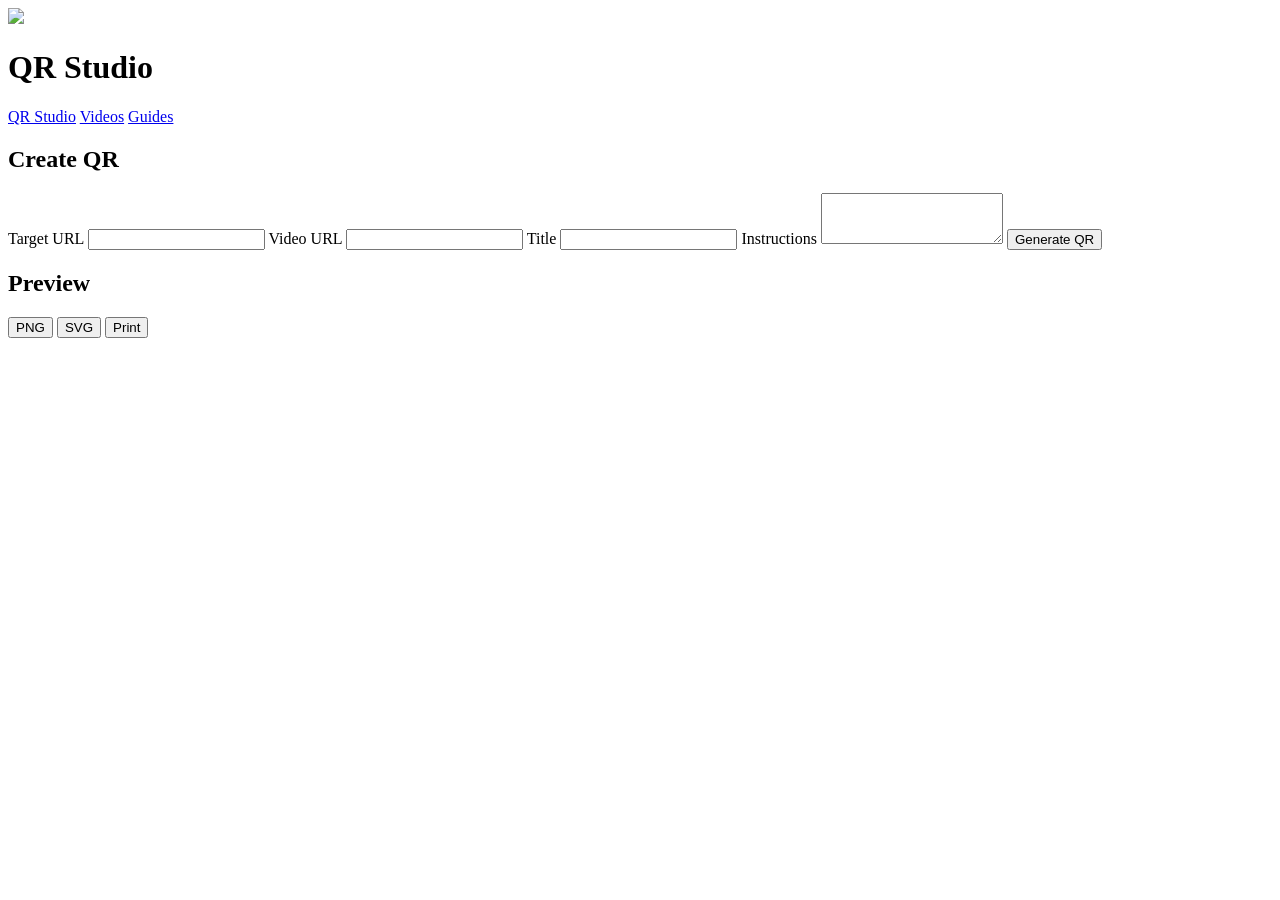
==== public/index.html @ e87386ba "Update index.html" ====
<!DOCTYPE html>
<html lang="en">
<head>
  <meta charset="UTF-8" />
  <title>GhostBoards QR Studio</title>
  <meta name="viewport" content="width=device-width, initial-scale=1" />

  <link rel="icon" type="image/x-icon" href="/favicon.ico" />
  <link rel="stylesheet" href="/style.css" />
</head>

<body>

<header class="gb-header">
  <div class="gb-header-left">
    <img src="/ghostboards-logo.png" class="gb-logo" />
    <h1>QR Studio</h1>
  </div>

  <nav class="gb-nav">
    <a href="/index.html" class="gb-nav-btn gb-nav-btn-active">QR Studio</a>
    <a href="/pages/videos.html" class="gb-nav-btn">Videos</a>
    <a href="/pages/guides.html" class="gb-nav-btn">Guides</a>
  </nav>
</header>

<main class="gb-main">

  <section class="gb-panel">
    <h2>Create QR</h2>

    <label class="gb-label">Target URL
      <input id="targetUrl" type="url" class="gb-input" />
    </label>

    <label class="gb-label">Video URL
      <input id="videoUrl" type="url" class="gb-input" />
    </label>

    <label class="gb-label">Title
      <input id="titleInput" type="text" class="gb-input" />
    </label>

    <label class="gb-label">Instructions
      <textarea id="instructionsInput" class="gb-textarea" rows="3"></textarea>
    </label>

    <button id="generateBtn" class="gb-btn ghost-primary">Generate QR</button>
  </section>

  <section class="gb-panel">
    <h2>Preview</h2>
    <div id="qrContainer" class="qr-container"></div>

    <div class="gb-row">
      <button id="downloadPngBtn" class="gb-btn ghost-secondary">PNG</button>
      <button id="downloadSvgBtn" class="gb-btn ghost-outline">SVG</button>
      <button id="printBtn" class="gb-btn ghost-primary">Print</button>
    </div>
  </section>

</main>

<script src="https://cdn.jsdelivr.net/npm/qr-code-styling@1.6.0/lib/qr-code-styling.js"></script>
<script src="/js/index.js"></script>
</body>
</html>
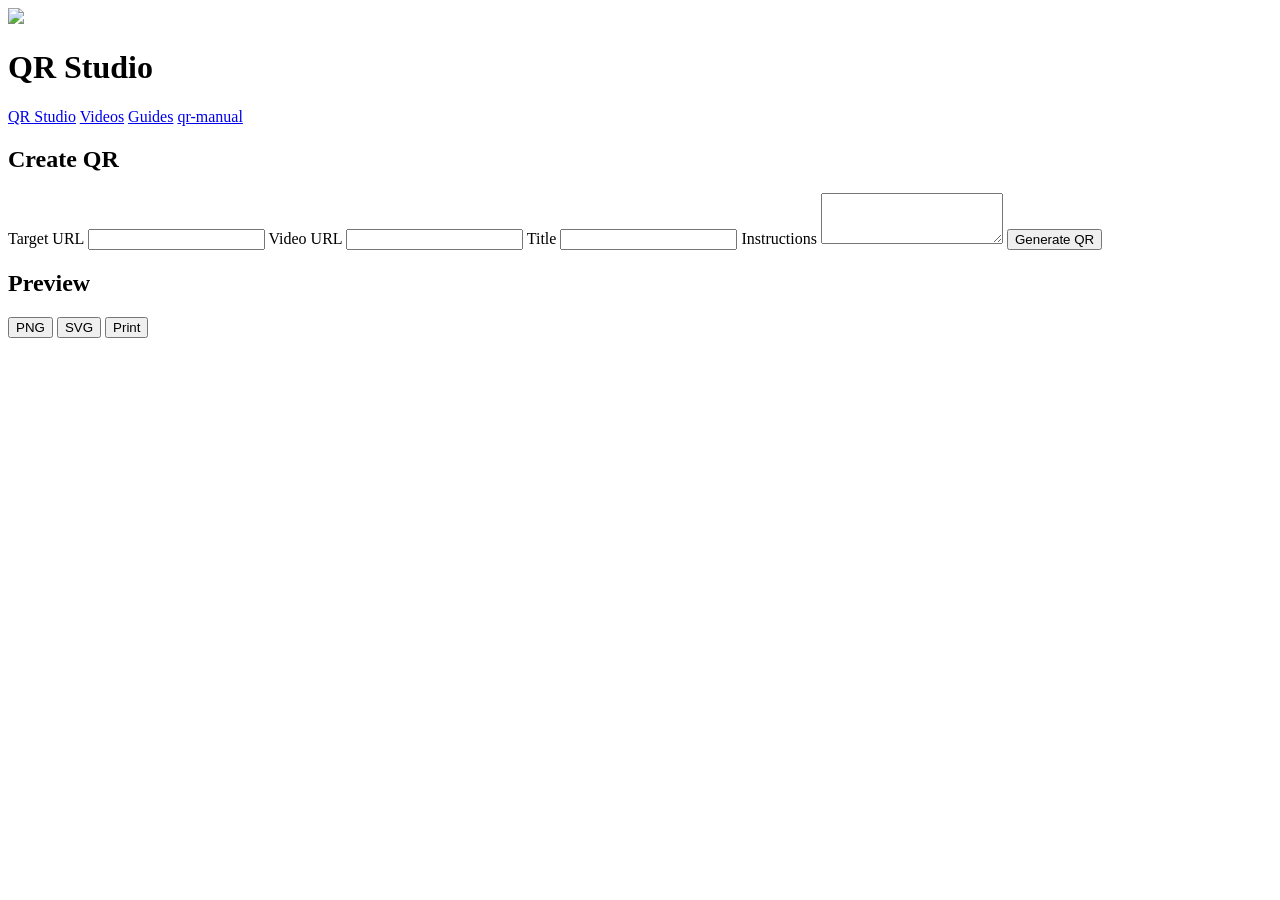
==== commit cd106bc0: "Update index.html" ====
--- a/public/index.html
+++ b/public/index.html
@@ -21,6 +21,7 @@
     <a href="/index.html" class="gb-nav-btn gb-nav-btn-active">QR Studio</a>
     <a href="/pages/videos.html" class="gb-nav-btn">Videos</a>
     <a href="/pages/guides.html" class="gb-nav-btn">Guides</a>
+    <a href="/pages/how-to.html" class="gb-nav-btn">qr-manual</a>
   </nav>
 </header>
 
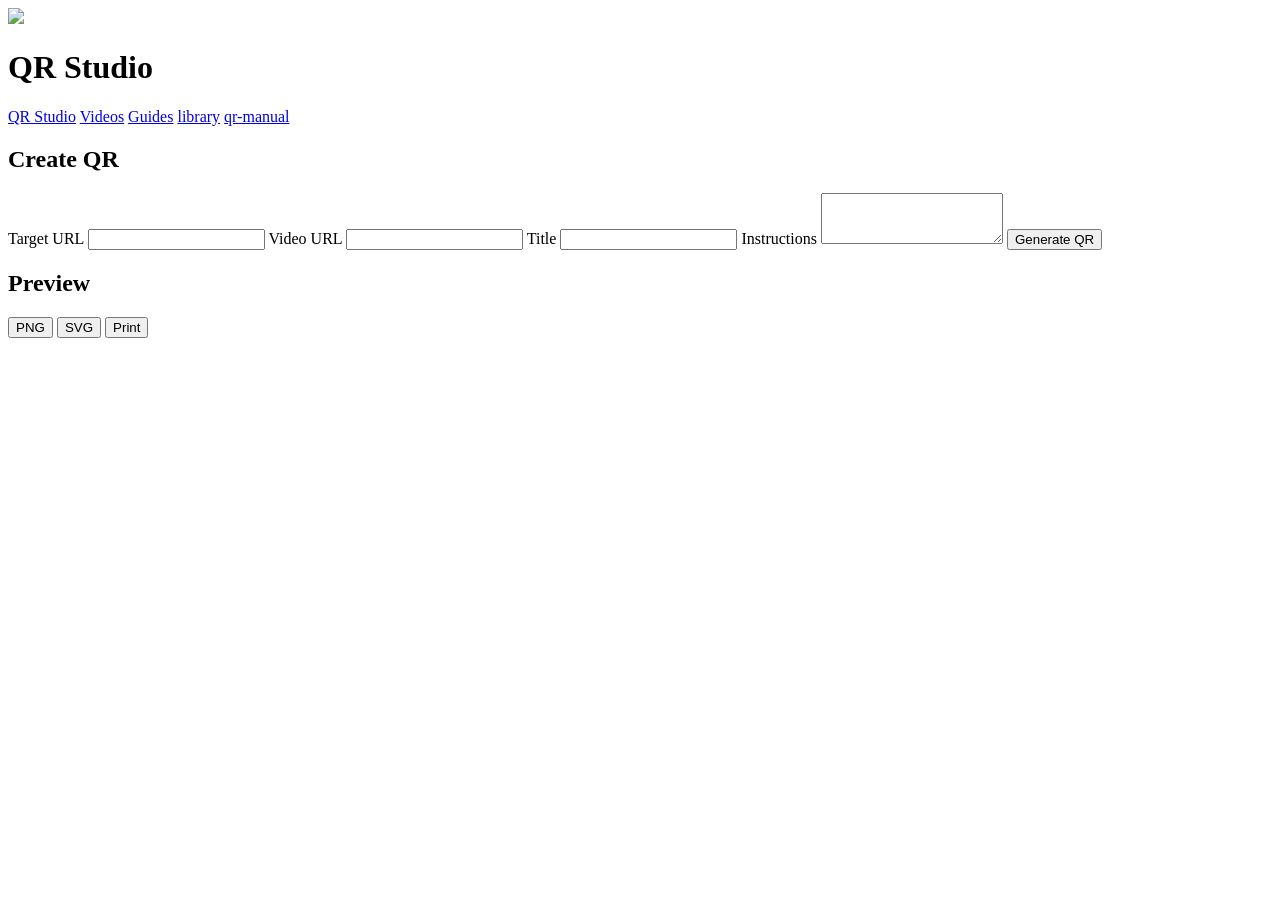
==== commit ff0705e7: "Update index.html" ====
--- a/public/index.html
+++ b/public/index.html
@@ -21,7 +21,9 @@
     <a href="/index.html" class="gb-nav-btn gb-nav-btn-active">QR Studio</a>
     <a href="/pages/videos.html" class="gb-nav-btn">Videos</a>
     <a href="/pages/guides.html" class="gb-nav-btn">Guides</a>
+     <a href="/pages/library.html" class="gb-nav-btn">library</a>
     <a href="/pages/how-to.html" class="gb-nav-btn">qr-manual</a>
+   
   </nav>
 </header>
 
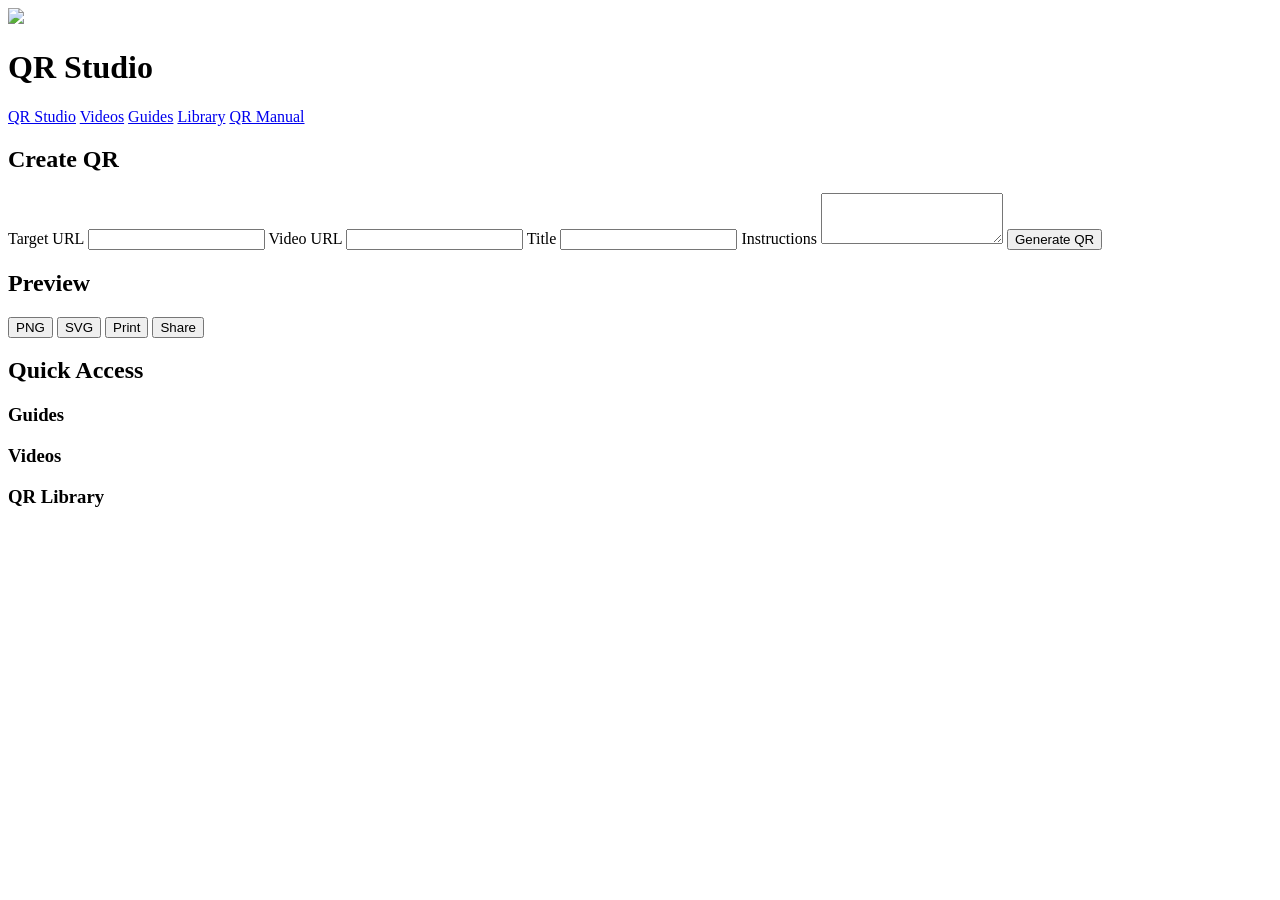
==== commit 6a5a4bf5: "Update index.html" ====
--- a/public/index.html
+++ b/public/index.html
@@ -21,14 +21,14 @@
     <a href="/index.html" class="gb-nav-btn gb-nav-btn-active">QR Studio</a>
     <a href="/pages/videos.html" class="gb-nav-btn">Videos</a>
     <a href="/pages/guides.html" class="gb-nav-btn">Guides</a>
-     <a href="/pages/library.html" class="gb-nav-btn">library</a>
-    <a href="/pages/how-to.html" class="gb-nav-btn">qr-manual</a>
-   
+    <a href="/pages/library.html" class="gb-nav-btn">Library</a>
+    <a href="/pages/how-to.html" class="gb-nav-btn">QR Manual</a>
   </nav>
 </header>
 
 <main class="gb-main">
 
+  <!-- QR CREATOR -->
   <section class="gb-panel">
     <h2>Create QR</h2>
 
@@ -51,6 +51,7 @@
     <button id="generateBtn" class="gb-btn ghost-primary">Generate QR</button>
   </section>
 
+  <!-- QR PREVIEW -->
   <section class="gb-panel">
     <h2>Preview</h2>
     <div id="qrContainer" class="qr-container"></div>
@@ -59,6 +60,27 @@
       <button id="downloadPngBtn" class="gb-btn ghost-secondary">PNG</button>
       <button id="downloadSvgBtn" class="gb-btn ghost-outline">SVG</button>
       <button id="printBtn" class="gb-btn ghost-primary">Print</button>
+      <button id="shareBtn" class="gb-btn ghost-secondary">Share</button>
+    </div>
+  </section>
+
+  <!-- QUICK ACCESS LIBRARY -->
+  <section class="gb-panel">
+    <h2>Quick Access</h2>
+
+    <div class="ql-section">
+      <h3>Guides</h3>
+      <ul id="quickGuides" class="ql-list"></ul>
+    </div>
+
+    <div class="ql-section">
+      <h3>Videos</h3>
+      <ul id="quickVideos" class="ql-list"></ul>
+    </div>
+
+    <div class="ql-section">
+      <h3>QR Library</h3>
+      <ul id="quickQr" class="ql-list"></ul>
     </div>
   </section>
 
@@ -66,5 +88,7 @@
 
 <script src="https://cdn.jsdelivr.net/npm/qr-code-styling@1.6.0/lib/qr-code-styling.js"></script>
 <script src="/js/index.js"></script>
+<script src="/js/quick-access.js"></script>
+
 </body>
 </html>
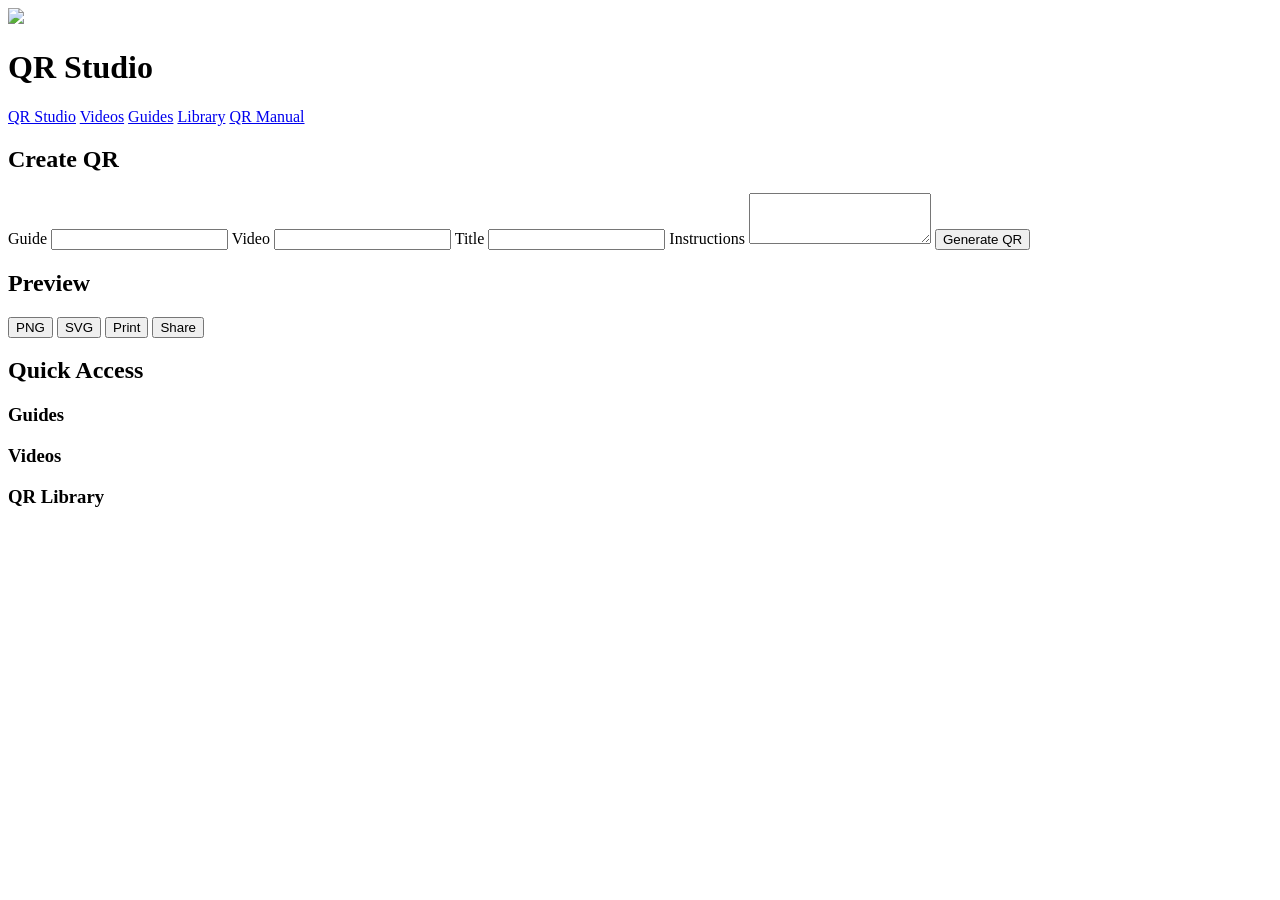
==== commit 571f6a2a: "Update index.html" ====
--- a/public/index.html
+++ b/public/index.html
@@ -32,11 +32,11 @@
   <section class="gb-panel">
     <h2>Create QR</h2>
 
-    <label class="gb-label">Target URL
+    <label class="gb-label">Guide
       <input id="targetUrl" type="url" class="gb-input" />
     </label>
 
-    <label class="gb-label">Video URL
+    <label class="gb-label">Video
       <input id="videoUrl" type="url" class="gb-input" />
     </label>
 
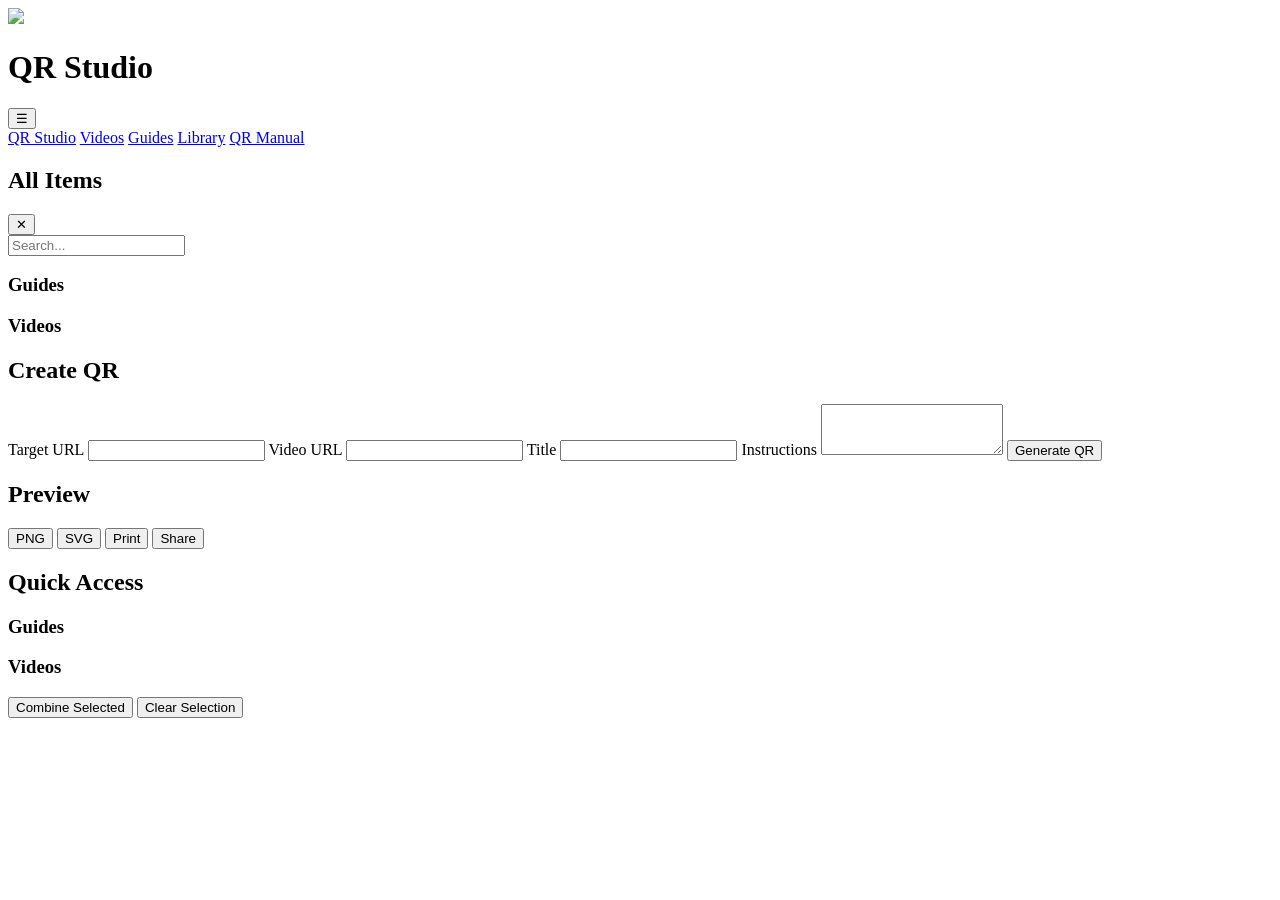
==== commit 16ad1c74: "Update index.html" ====
--- a/public/index.html
+++ b/public/index.html
@@ -17,6 +17,8 @@
     <h1>QR Studio</h1>
   </div>
 
+  <button id="burgerBtn" class="burger-btn">☰</button>
+
   <nav class="gb-nav">
     <a href="/index.html" class="gb-nav-btn gb-nav-btn-active">QR Studio</a>
     <a href="/pages/videos.html" class="gb-nav-btn">Videos</a>
@@ -26,17 +28,35 @@
   </nav>
 </header>
 
+<!-- BURGER MENU FULL LIST -->
+<div id="burgerMenu" class="burger-menu">
+
+  <div class="burger-header">
+    <h2>All Items</h2>
+    <button id="burgerClose" class="burger-close">✕</button>
+  </div>
+
+  <input id="burgerSearch" class="burger-search" placeholder="Search..." />
+
+  <h3>Guides</h3>
+  <ul id="burgerGuides" class="burger-list"></ul>
+
+  <h3>Videos</h3>
+  <ul id="burgerVideos" class="burger-list"></ul>
+
+</div>
+
 <main class="gb-main">
 
   <!-- QR CREATOR -->
   <section class="gb-panel">
     <h2>Create QR</h2>
 
-    <label class="gb-label">Guide
+    <label class="gb-label">Target URL
       <input id="targetUrl" type="url" class="gb-input" />
     </label>
 
-    <label class="gb-label">Video
+    <label class="gb-label">Video URL
       <input id="videoUrl" type="url" class="gb-input" />
     </label>
 
@@ -64,7 +84,7 @@
     </div>
   </section>
 
-  <!-- QUICK ACCESS LIBRARY -->
+  <!-- QUICK ACCESS (5 items each) -->
   <section class="gb-panel">
     <h2>Quick Access</h2>
 
@@ -78,17 +98,14 @@
       <ul id="quickVideos" class="ql-list"></ul>
     </div>
 
-    <div class="ql-section">
-      <h3>QR Library</h3>
-      <ul id="quickQr" class="ql-list"></ul>
-    </div>
+    <button id="combineBtn" class="gb-btn ghost-primary">Combine Selected</button>
+    <button id="clearSelectionBtn" class="gb-btn ghost-danger">Clear Selection</button>
   </section>
 
 </main>
 
 <script src="https://cdn.jsdelivr.net/npm/qr-code-styling@1.6.0/lib/qr-code-styling.js"></script>
 <script src="/js/index.js"></script>
-<script src="/js/quick-access.js"></script>
 
 </body>
 </html>
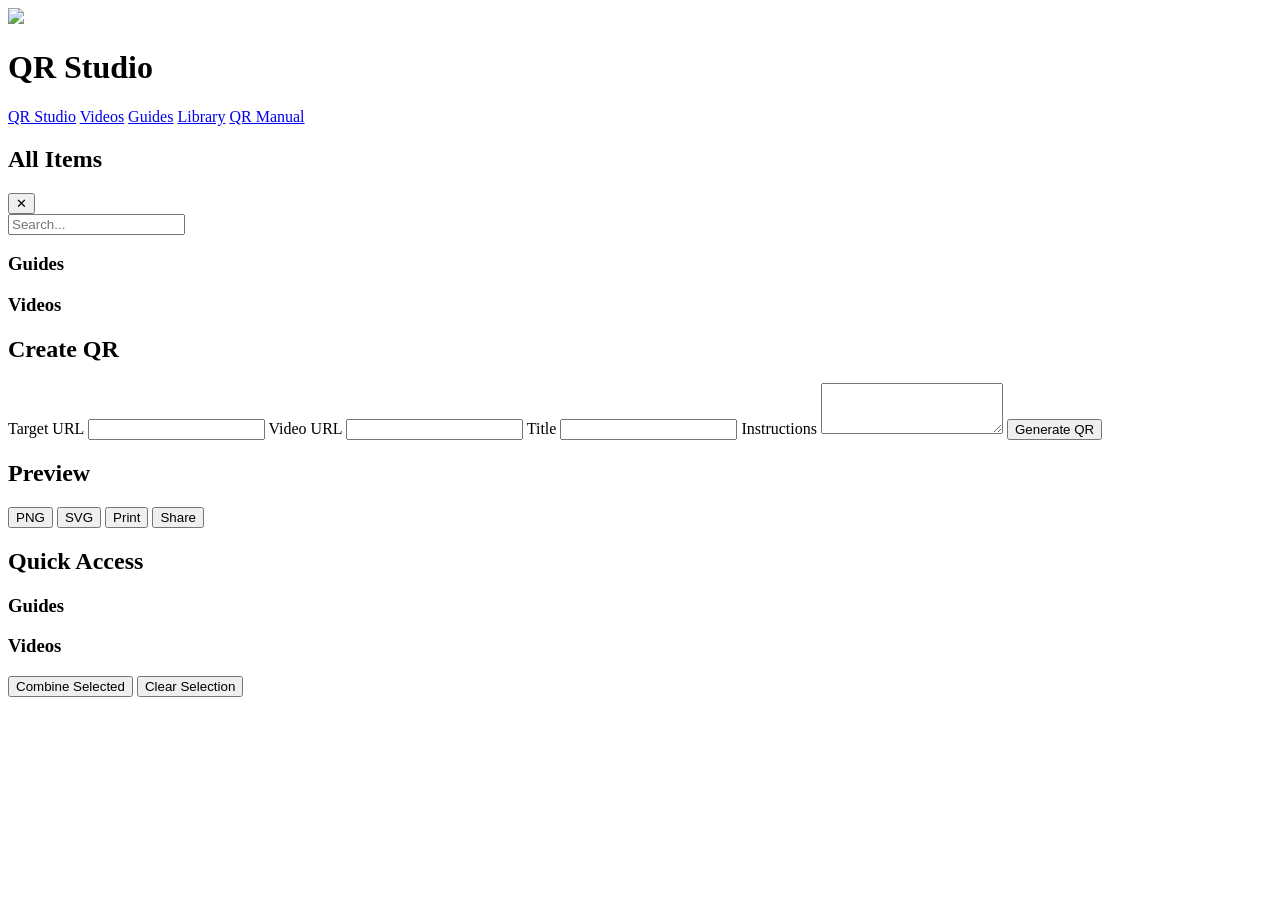
==== commit 1a5c67fe: "Update index.html" ====
--- a/public/index.html
+++ b/public/index.html
@@ -13,11 +13,10 @@
 
 <header class="gb-header">
   <div class="gb-header-left">
-    <img src="/ghostboards-logo.png" class="gb-logo" />
+    <!-- LOGO IS NOW THE BURGER TRIGGER -->
+    <img src="/ghostboards-logo.png" id="burgerBtn" class="gb-logo burger-trigger" />
     <h1>QR Studio</h1>
   </div>
-
-  <button id="burgerBtn" class="burger-btn">☰</button>
 
   <nav class="gb-nav">
     <a href="/index.html" class="gb-nav-btn gb-nav-btn-active">QR Studio</a>
